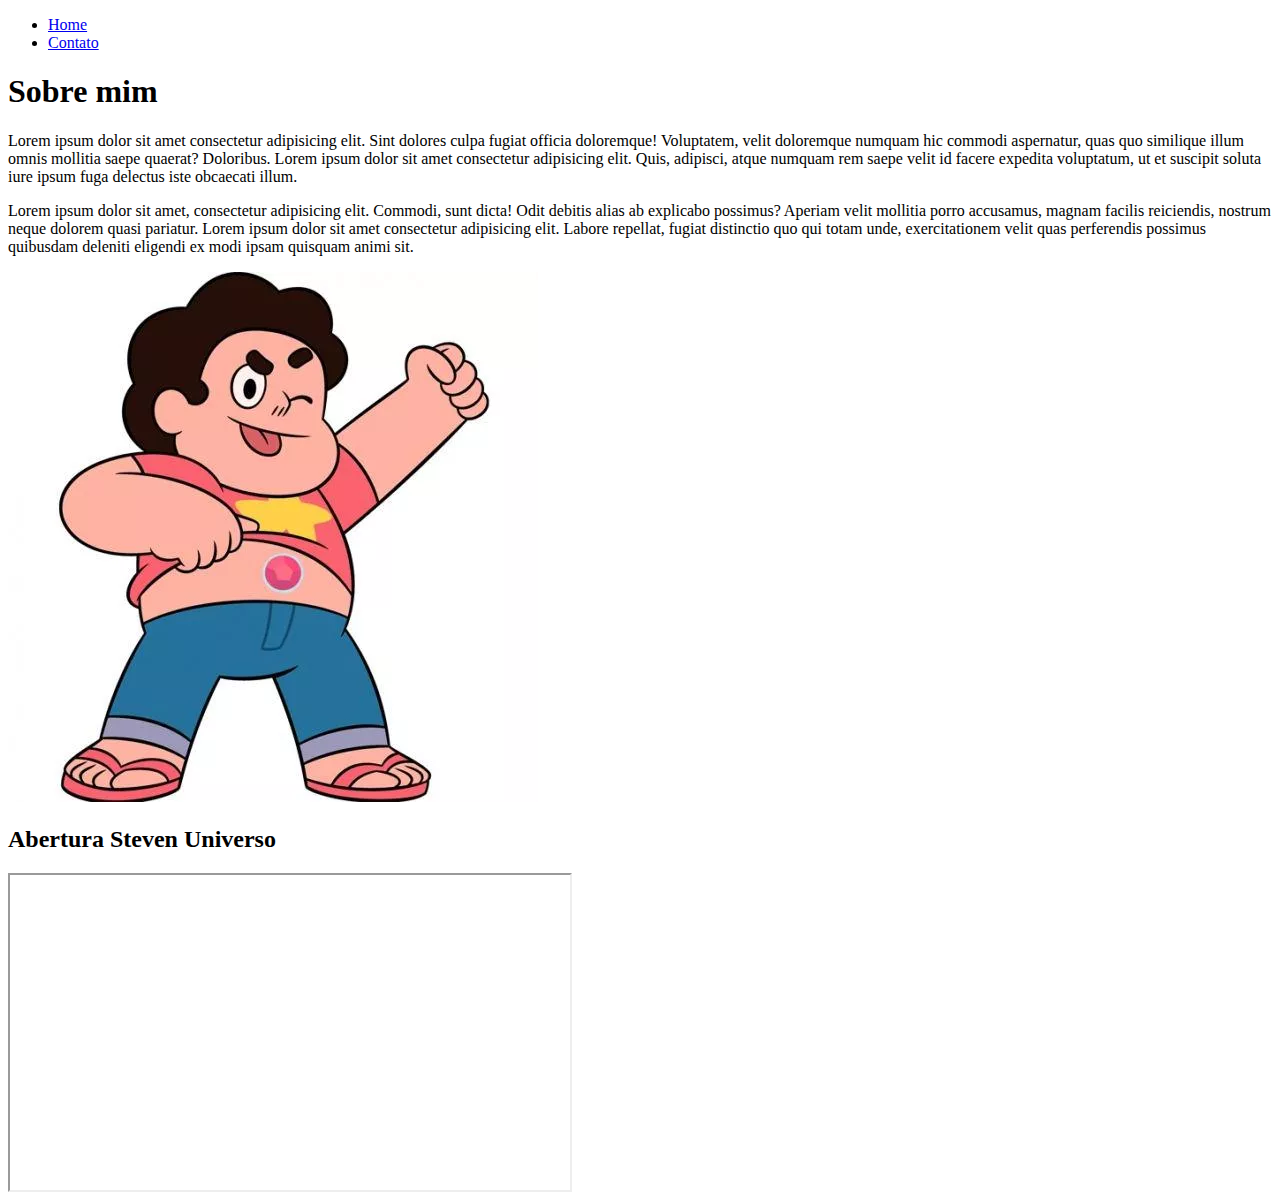
==== Aula/html/index.html @ 6aa6705a "Página de HTML de exemplo" ====
<!DOCTYPE html>
<html lang="pt-br">
<head>
    <meta charset="UTF-8">
    <meta http-equiv="X-UA-Compatible" content="IE=edge">
    <meta name="viewport" content="width=device-width, initial-scale=1.0">
    <title>Home</title>
</head>
<body>

    <ul>
        <li><a href="index.html">Home</a></li>
        <li><a href="contato.html" target="_blank">Contato</a></li>
    </ul>

    <h1>Sobre mim</h1>
    <p>Lorem ipsum dolor sit amet consectetur adipisicing elit. Sint dolores culpa fugiat officia doloremque! Voluptatem, velit doloremque numquam hic commodi aspernatur, quas quo similique illum omnis mollitia saepe quaerat? Doloribus. Lorem ipsum dolor sit amet consectetur adipisicing elit. Quis, adipisci, atque numquam rem saepe velit id facere expedita voluptatum, ut et suscipit soluta iure ipsum fuga delectus iste obcaecati illum.</p>
    
    <p>Lorem ipsum dolor sit amet, consectetur adipisicing elit. Commodi, sunt dicta! Odit debitis alias ab explicabo possimus? Aperiam velit mollitia porro accusamus, magnam facilis reiciendis, nostrum neque dolorem quasi pariatur. Lorem ipsum dolor sit amet consectetur adipisicing elit. Labore repellat, fugiat distinctio quo qui totam unde, exercitationem velit quas perferendis possimus quibusdam deleniti eligendi ex modi ipsam quisquam animi sit.</p>

    <img src="../assets/img/Steven.png" alt="Steven Universo">

    <h2>Abertura Steven Universo</h2>

    <iframe width="560" height="315" src="https://www.youtube.com/embed/B-G4BNVLuSU" title="YouTube video player" frameborder="3" allow="accelerometer; autoplay; clipboard-write; encrypted-media; gyroscope; picture-in-picture" allowfullscreen></iframe>
</body>
</html>
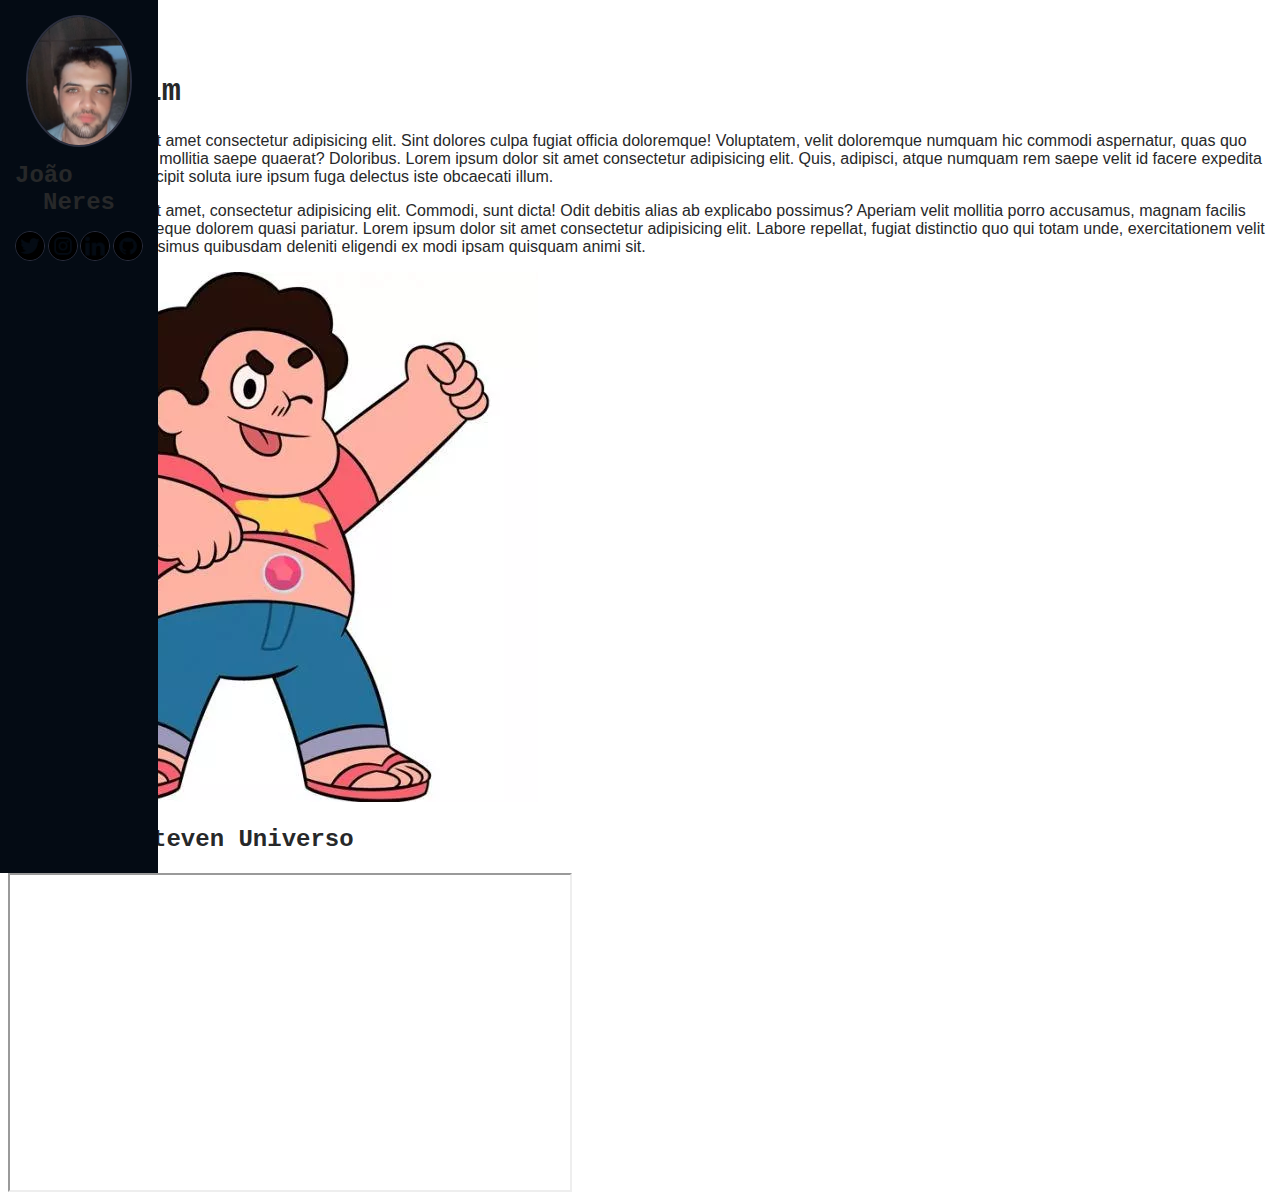
==== commit 19be0c93: "Estilização da página html" ====
--- a/Aula/html/index.html
+++ b/Aula/html/index.html
@@ -1,27 +1,71 @@
 <!DOCTYPE html>
 <html lang="pt-br">
+
 <head>
     <meta charset="UTF-8">
     <meta http-equiv="X-UA-Compatible" content="IE=edge">
     <meta name="viewport" content="width=device-width, initial-scale=1.0">
+    <link rel="icon" href="../assets/img/favicon.png">
+    <link rel="stylesheet" href="../assets/css/style.css">
     <title>Home</title>
 </head>
+
 <body>
-
+    <header id="header">
+        <section id="profile">
+            <img src="../assets/img/profile-img.jpg" alt="Foto do criador, João Neres" />
+            <h1>João Neres</h1>
+            <article id="social-links">
+                <div class="icone-social">
+                    <a href="https://twitter.com/joaovneres">
+                        <img src="../assets/img/twitter (1).png" alt="Logo twitter" />
+                    </a>
+                </div>
+                <div class="icone-social">
+                    <a href="https://www.instagram.com/joaovneres/">
+                        <img src="../assets/img/instagram.png" alt="Logo instagram" />
+                    </a>
+                </div>
+                <div class="icone-social">
+                    <a href="https://www.linkedin.com/in/jvneres/">
+                        <img src="../assets/img/sinal-do-linkedin.png" alt="Logo linkedin" />
+                    </a>
+                </div>
+                <div class="icone-social">
+                    <a href="https://github.com/joaovneres">
+                        <img src="../assets/img/github.png" alt="Logo github" />
+                    </a>
+                </div>
+            </article>
+        </section>
+    </header>
+    <nav id="menu"></nav>
+    <main></main>
     <ul>
         <li><a href="index.html">Home</a></li>
         <li><a href="contato.html" target="_blank">Contato</a></li>
     </ul>
 
     <h1>Sobre mim</h1>
-    <p>Lorem ipsum dolor sit amet consectetur adipisicing elit. Sint dolores culpa fugiat officia doloremque! Voluptatem, velit doloremque numquam hic commodi aspernatur, quas quo similique illum omnis mollitia saepe quaerat? Doloribus. Lorem ipsum dolor sit amet consectetur adipisicing elit. Quis, adipisci, atque numquam rem saepe velit id facere expedita voluptatum, ut et suscipit soluta iure ipsum fuga delectus iste obcaecati illum.</p>
-    
-    <p>Lorem ipsum dolor sit amet, consectetur adipisicing elit. Commodi, sunt dicta! Odit debitis alias ab explicabo possimus? Aperiam velit mollitia porro accusamus, magnam facilis reiciendis, nostrum neque dolorem quasi pariatur. Lorem ipsum dolor sit amet consectetur adipisicing elit. Labore repellat, fugiat distinctio quo qui totam unde, exercitationem velit quas perferendis possimus quibusdam deleniti eligendi ex modi ipsam quisquam animi sit.</p>
+    <p>Lorem ipsum dolor sit amet consectetur adipisicing elit. Sint dolores culpa fugiat officia doloremque!
+        Voluptatem, velit doloremque numquam hic commodi aspernatur, quas quo similique illum omnis mollitia saepe
+        quaerat? Doloribus. Lorem ipsum dolor sit amet consectetur adipisicing elit. Quis, adipisci, atque numquam rem
+        saepe velit id facere expedita voluptatum, ut et suscipit soluta iure ipsum fuga delectus iste obcaecati illum.
+    </p>
+
+    <p>Lorem ipsum dolor sit amet, consectetur adipisicing elit. Commodi, sunt dicta! Odit debitis alias ab explicabo
+        possimus? Aperiam velit mollitia porro accusamus, magnam facilis reiciendis, nostrum neque dolorem quasi
+        pariatur. Lorem ipsum dolor sit amet consectetur adipisicing elit. Labore repellat, fugiat distinctio quo qui
+        totam unde, exercitationem velit quas perferendis possimus quibusdam deleniti eligendi ex modi ipsam quisquam
+        animi sit.</p>
 
     <img src="../assets/img/Steven.png" alt="Steven Universo">
 
     <h2>Abertura Steven Universo</h2>
 
-    <iframe width="560" height="315" src="https://www.youtube.com/embed/B-G4BNVLuSU" title="YouTube video player" frameborder="3" allow="accelerometer; autoplay; clipboard-write; encrypted-media; gyroscope; picture-in-picture" allowfullscreen></iframe>
+    <iframe width="560" height="315" src="https://www.youtube.com/embed/B-G4BNVLuSU" title="YouTube video player"
+        frameborder="3" allow="accelerometer; autoplay; clipboard-write; encrypted-media; gyroscope; picture-in-picture"
+        allowfullscreen></iframe>
 </body>
+
 </html>--- a/Aula/assets/css/style.css
+++ b/Aula/assets/css/style.css
@@ -0,0 +1,98 @@
+/*
+Estilos da página para index.html
+*/
+body {
+    font-family: "Open Sans", sans-serif;
+    color: #272829;
+  }
+  
+  a {
+    color: #149ddd;
+    text-decoration: none;
+  }
+  
+  a:hover {
+    color: #37b3ed;
+    text-decoration: none;
+  }
+  
+  h1, h2, h3, h4, h5, h6 {
+    font-family: 'Courier New', Courier, monospace;
+  }
+
+  #header {
+    position: fixed;
+    top: 0;
+    left: 0;
+    bottom: 0;
+    width: 10%;
+    height: 97%;
+    padding: 0 15px;
+    background: #040b14;
+  }
+  #profile img {
+    margin: 15px auto;
+    display: block;
+    width: 80%;
+    border: 2px solid #2c2f3f;
+    border-radius: 50%;
+  }
+    #profile h1 {
+    font-size: 24px;
+    margin: 0;
+    padding: 0;
+    font-weight: 600;
+    -moz-text-align-last: center;
+    text-align-last: center;
+  }
+.icone-social{
+  display: inline-block;
+  width: 22%;
+  align-items: center;
+}
+    #social-links img {
+    display: flex;
+    width: 100%;
+    border: 1px solid #2c2f3f;
+    border-radius: 50%;
+  }
+  
+  #main {
+    margin-left: 300px;
+  }
+  .nav-menu {
+    padding: 30px 0 0 0;
+  }
+  .nav-menu * {
+    margin: 0;
+    padding: 0;
+    list-style: none;
+  }
+  .nav-menu > ul > li {
+    position: relative;
+    white-space: nowrap;
+  }
+  .nav-menu a, .nav-menu a:focus {
+    display: flex;
+    align-items: center;
+    color: #a8a9b4;
+    padding: 12px 15px;
+    margin-bottom: 8px;
+    transition: 0.3s;
+    font-size: 15px;
+  }
+  .nav-menu a i, .nav-menu a:focus i {
+    font-size: 24px;
+    padding-right: 8px;
+    color: #6f7180;
+  }
+  .nav-menu a:hover, .nav-menu .active, .nav-menu .active:focus, .nav-menu li:hover > a {
+    text-decoration: none;
+    color: #fff;
+  }
+  .nav-menu a:hover i, .nav-menu .active i, .nav-menu .active:focus i, .nav-menu li:hover > a i {
+    color: #149ddd;
+  }
+/*
+Estilos da página para contato.html
+*/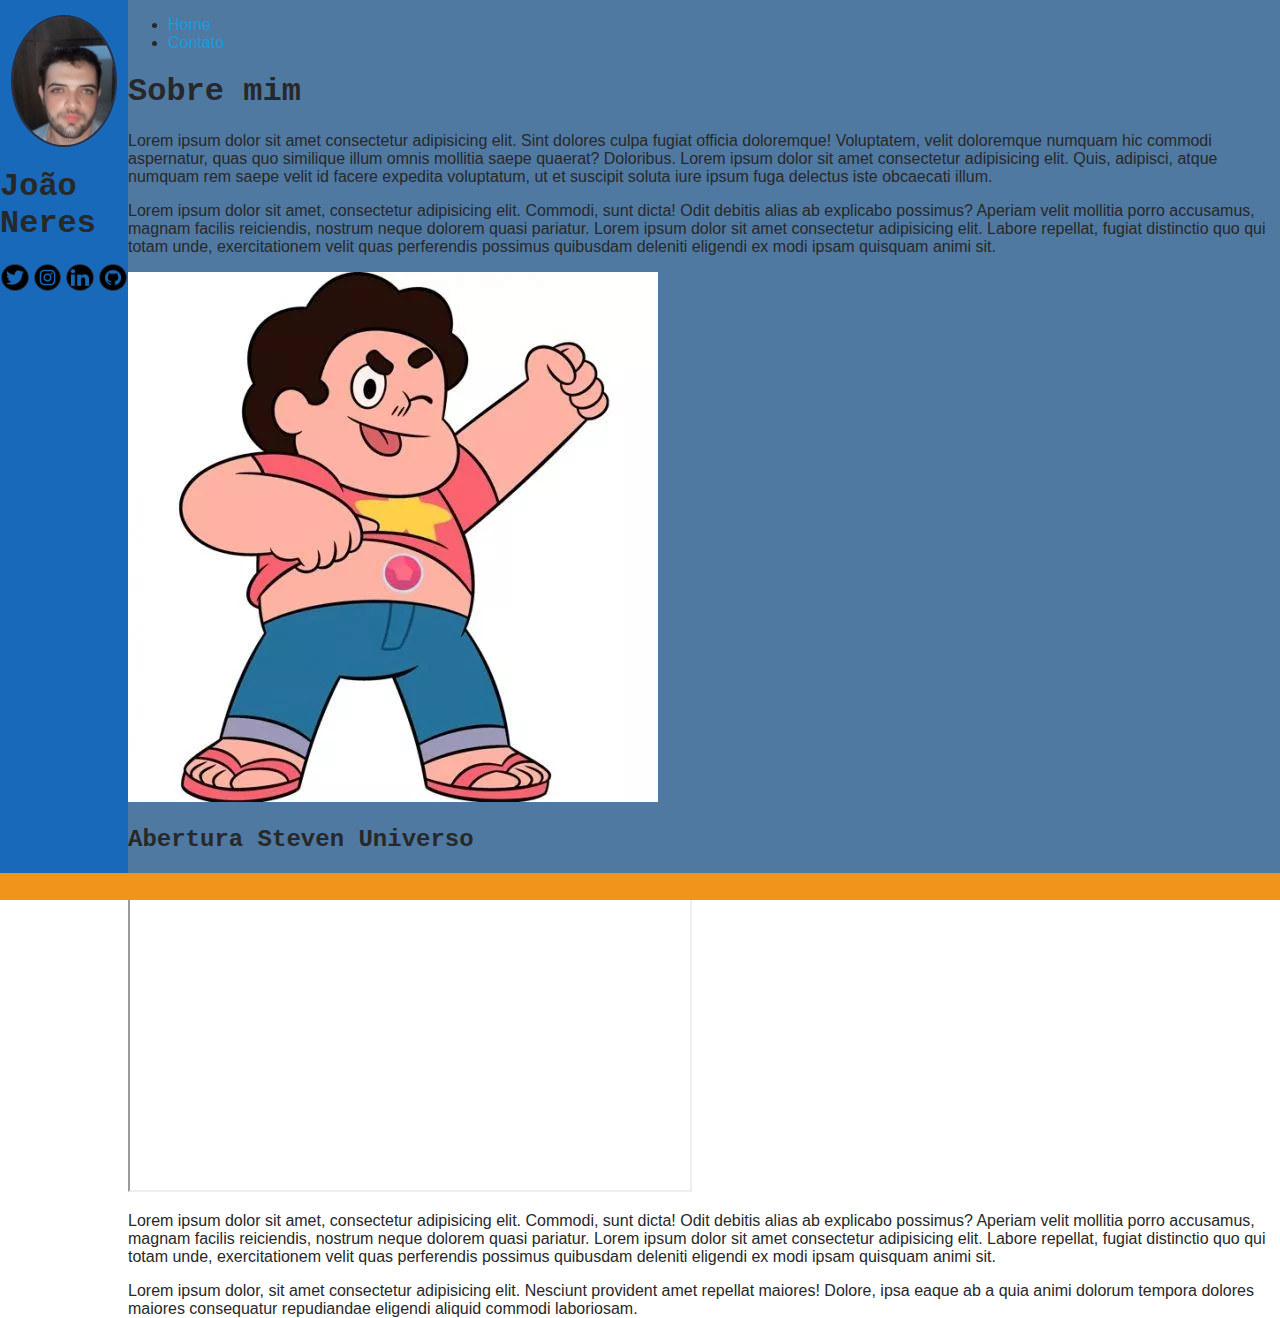
==== commit a70c3469: "Validações de formulário com JS" ====
--- a/Aula/html/index.html
+++ b/Aula/html/index.html
@@ -11,7 +11,7 @@
 </head>
 
 <body>
-    <header id="header">
+    <header>
         <section id="profile">
             <img src="../assets/img/profile-img.jpg" alt="Foto do criador, João Neres" />
             <h1>João Neres</h1>
@@ -40,7 +40,7 @@
         </section>
     </header>
     <nav id="menu"></nav>
-    <main></main>
+    <main>
     <ul>
         <li><a href="index.html">Home</a></li>
         <li><a href="contato.html" target="_blank">Contato</a></li>
@@ -66,6 +66,16 @@
     <iframe width="560" height="315" src="https://www.youtube.com/embed/B-G4BNVLuSU" title="YouTube video player"
         frameborder="3" allow="accelerometer; autoplay; clipboard-write; encrypted-media; gyroscope; picture-in-picture"
         allowfullscreen></iframe>
+        <p>Lorem ipsum dolor sit amet, consectetur adipisicing elit. Commodi, sunt dicta! Odit debitis alias ab explicabo
+            possimus? Aperiam velit mollitia porro accusamus, magnam facilis reiciendis, nostrum neque dolorem quasi
+            pariatur. Lorem ipsum dolor sit amet consectetur adipisicing elit. Labore repellat, fugiat distinctio quo qui
+            totam unde, exercitationem velit quas perferendis possimus quibusdam deleniti eligendi ex modi ipsam quisquam
+            animi sit.</p>
+            <p>Lorem ipsum dolor, sit amet consectetur adipisicing elit. Nesciunt provident amet repellat maiores! Dolore, ipsa eaque ab a quia animi dolorum tempora dolores maiores consequatur repudiandae eligendi aliquid commodi laboriosam.</p>
+    </main>
+    <footer>
+
+    </footer>
 </body>
 
 </html>--- a/Aula/assets/css/style.css
+++ b/Aula/assets/css/style.css
@@ -2,97 +2,134 @@
 Estilos da página para index.html
 */
 body {
-    font-family: "Open Sans", sans-serif;
-    color: #272829;
-  }
-  
-  a {
-    color: #149ddd;
-    text-decoration: none;
-  }
-  
-  a:hover {
-    color: #37b3ed;
-    text-decoration: none;
-  }
-  
-  h1, h2, h3, h4, h5, h6 {
-    font-family: 'Courier New', Courier, monospace;
-  }
+  font-family: "Open Sans", sans-serif;
+  color: #272829;
+}
 
-  #header {
-    position: fixed;
-    top: 0;
-    left: 0;
-    bottom: 0;
-    width: 10%;
-    height: 97%;
-    padding: 0 15px;
-    background: #040b14;
-  }
-  #profile img {
-    margin: 15px auto;
-    display: block;
-    width: 80%;
-    border: 2px solid #2c2f3f;
-    border-radius: 50%;
-  }
-    #profile h1 {
-    font-size: 24px;
-    margin: 0;
-    padding: 0;
-    font-weight: 600;
-    -moz-text-align-last: center;
-    text-align-last: center;
-  }
-.icone-social{
+a {
+  color: #149ddd;
+  text-decoration: none;
+}
+
+a:hover {
+  color: #37b3ed;
+  text-decoration: none;
+}
+
+h1,
+h2,
+h3,
+h4,
+h5,
+h6 {
+  font-family: 'Courier New', Courier, monospace;
+}
+
+header {
+  position: fixed;
   display: inline-block;
-  width: 22%;
+  top: 0;
+  left: 0;
+  bottom: 0;
+  right: 0;
+  width: 10%;
+  height: 97%;
+  padding: 0 0px;
+  background: #1869ba;
+}
+
+#profile img {
+  margin: 15px auto;
+  display: block;
+  width: 80%;
+  border: 2px solid #2c2f3f;
+  border-radius: 50%;
+}
+
+.icone-social {
+  display: inline-block;
+  max-width: 20%;
   align-items: center;
+  margin: 0px 1%;
 }
-    #social-links img {
-    display: flex;
-    width: 100%;
-    border: 1px solid #2c2f3f;
-    border-radius: 50%;
-  }
-  
-  #main {
-    margin-left: 300px;
-  }
-  .nav-menu {
-    padding: 30px 0 0 0;
-  }
-  .nav-menu * {
-    margin: 0;
-    padding: 0;
-    list-style: none;
-  }
-  .nav-menu > ul > li {
-    position: relative;
-    white-space: nowrap;
-  }
-  .nav-menu a, .nav-menu a:focus {
-    display: flex;
-    align-items: center;
-    color: #a8a9b4;
-    padding: 12px 15px;
-    margin-bottom: 8px;
-    transition: 0.3s;
-    font-size: 15px;
-  }
-  .nav-menu a i, .nav-menu a:focus i {
-    font-size: 24px;
-    padding-right: 8px;
-    color: #6f7180;
-  }
-  .nav-menu a:hover, .nav-menu .active, .nav-menu .active:focus, .nav-menu li:hover > a {
-    text-decoration: none;
-    color: #fff;
-  }
-  .nav-menu a:hover i, .nav-menu .active i, .nav-menu .active:focus i, .nav-menu li:hover > a i {
-    color: #149ddd;
-  }
+
+#social-links a img {
+  width: 100%;
+  border: 1px solid #2c2f3f;
+  border-radius: 50%;
+  margin: 0px 0px;
+}
+
+main {
+  position:absolute;
+  top: 0;
+  right: 0;
+  left: 10%;
+  bottom: 3%;
+  height: 97%;
+  width: 90%;
+  padding: 0px 0px;
+  background: #5079a2;
+}
+
+.nav-menu {
+  padding: 30px 0 0 0;
+}
+
+.nav-menu * {
+  margin: 0;
+  padding: 0;
+  list-style: none;
+}
+
+.nav-menu>ul>li {
+  position: relative;
+  white-space: nowrap;
+}
+
+.nav-menu a,
+.nav-menu a:focus {
+  display: flex;
+  align-items: center;
+  color: #a8a9b4;
+  padding: 12px 15px;
+  margin-bottom: 8px;
+  transition: 0.3s;
+  font-size: 15px;
+}
+
+.nav-menu a i,
+.nav-menu a:focus i {
+  font-size: 24px;
+  padding-right: 8px;
+  color: #6f7180;
+}
+
+.nav-menu a:hover,
+.nav-menu .active,
+.nav-menu .active:focus,
+.nav-menu li:hover>a {
+  text-decoration: none;
+  color: #fff;
+}
+
+.nav-menu a:hover i,
+.nav-menu .active i,
+.nav-menu .active:focus i,
+.nav-menu li:hover>a i {
+  color: #149ddd;
+}
+
+footer{
+  position: fixed;
+  left: 0;
+  bottom: 0;
+  right: 0;
+  height: 3%;
+  padding: 0 0px;
+  background: #f1941b;
+}
+
 /*
 Estilos da página para contato.html
 */